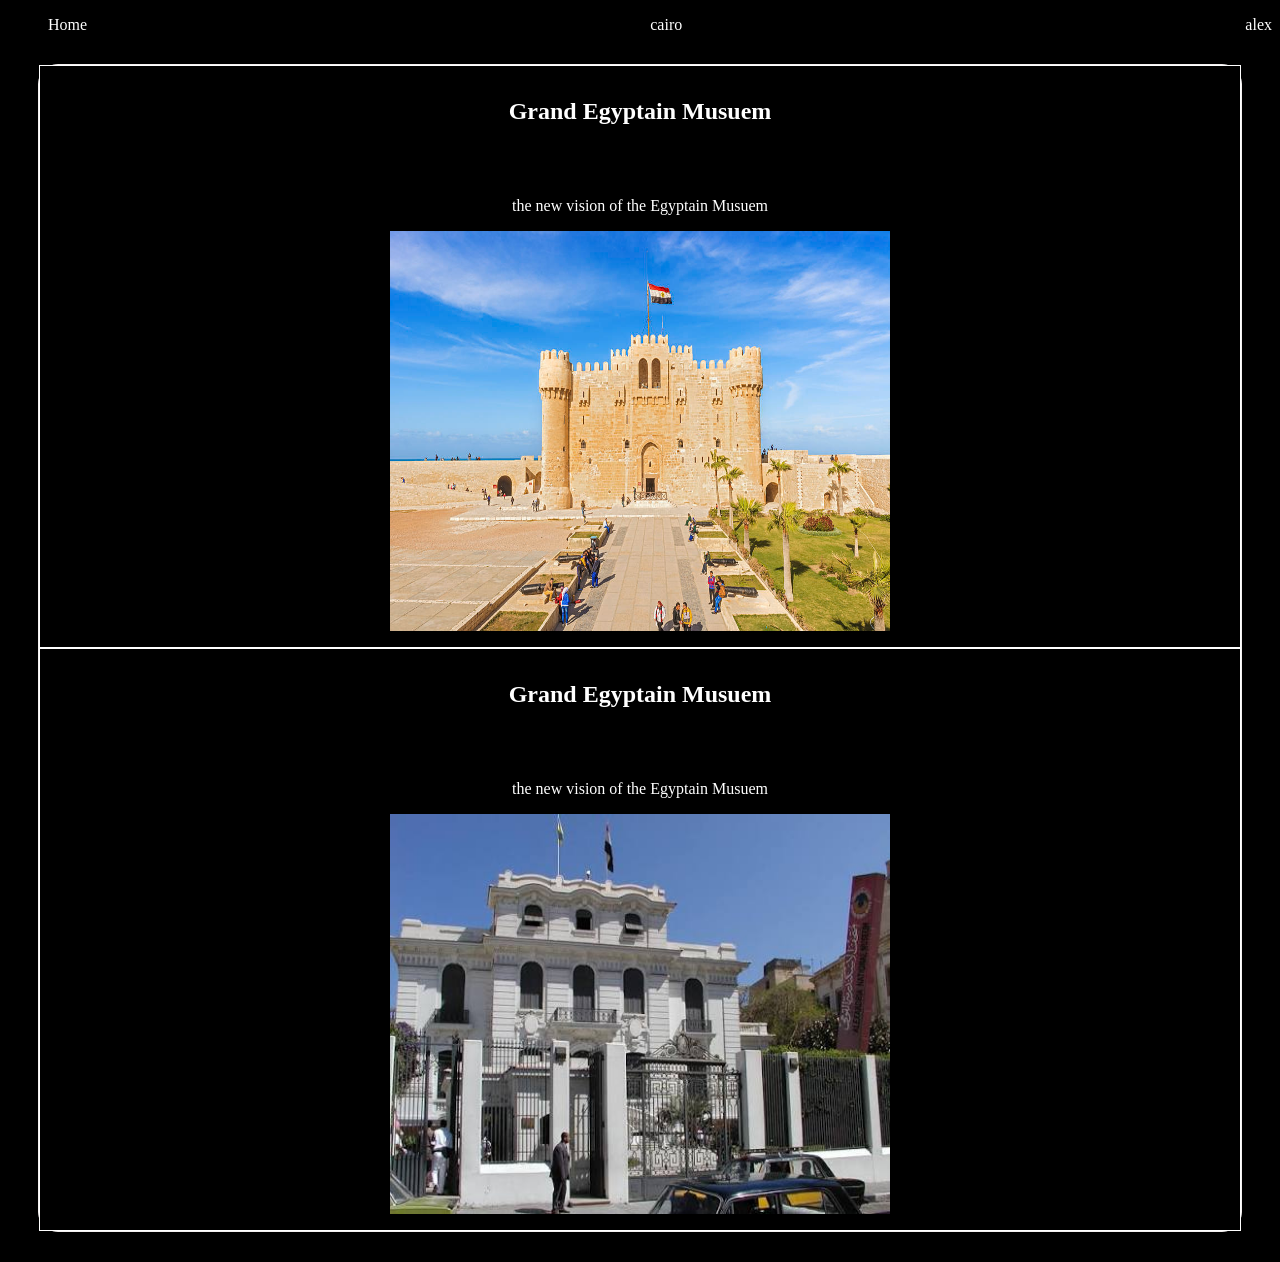
==== alex.html @ 71b1353b "the other code" ====
<!DOCTYPE html>
<html lang="en">
<head>
    <meta charset="UTF-8">
    <meta name="viewport" content="width=device-width, initial-scale=1.0">
    <title>Document</title>
    <link rel="stylesheet" href="alex.css">
</head>
<body>
            <nav>
        <ul>
            <li><a href="index.html">Home</a></li>
            <li><a href="cairo.html">cairo</a></li>
            <li><a href="alex.html">alex</a></li>
        </ul>
    </nav>
    <center>
        <div class="container">
            <div class="card">
                <h2>Grand Egyptain Musuem</h2><br><br>
                <p> the new vision of the Egyptain Musuem</p>
                <img src="Citadel-Of-Qaitbay.jpg">
            </div>
            <div class="card">
                <h2>Grand Egyptain Musuem</h2><br><br>
                <p> the new vision of the Egyptain Musuem</p>
                <img src="museum of alex.jpg">
            </div>
                
            </div>
        </div>
    </center>
</body>
</html>
---- alex.css ----
.city{
    border: 1px solid white;
}
a {
    text-decoration: none;
}
ul{
    display: flex;
    gap: 30px;
    flex-direction: row;
    justify-content: space-between;

}
li{
    list-style: none;
}
img {
    width: 500px;
    height: 400px;
}
*{
    background-color: black;
    color: white;
}
.container{
    display: flex;
    flex-direction: column;
    border: 1px rgb(243, 239, 239) solid;
    border-radius: 20px;
    margin: 30px;
}
.card{
    border: 1px solid white;
    padding: 12px;
    
}
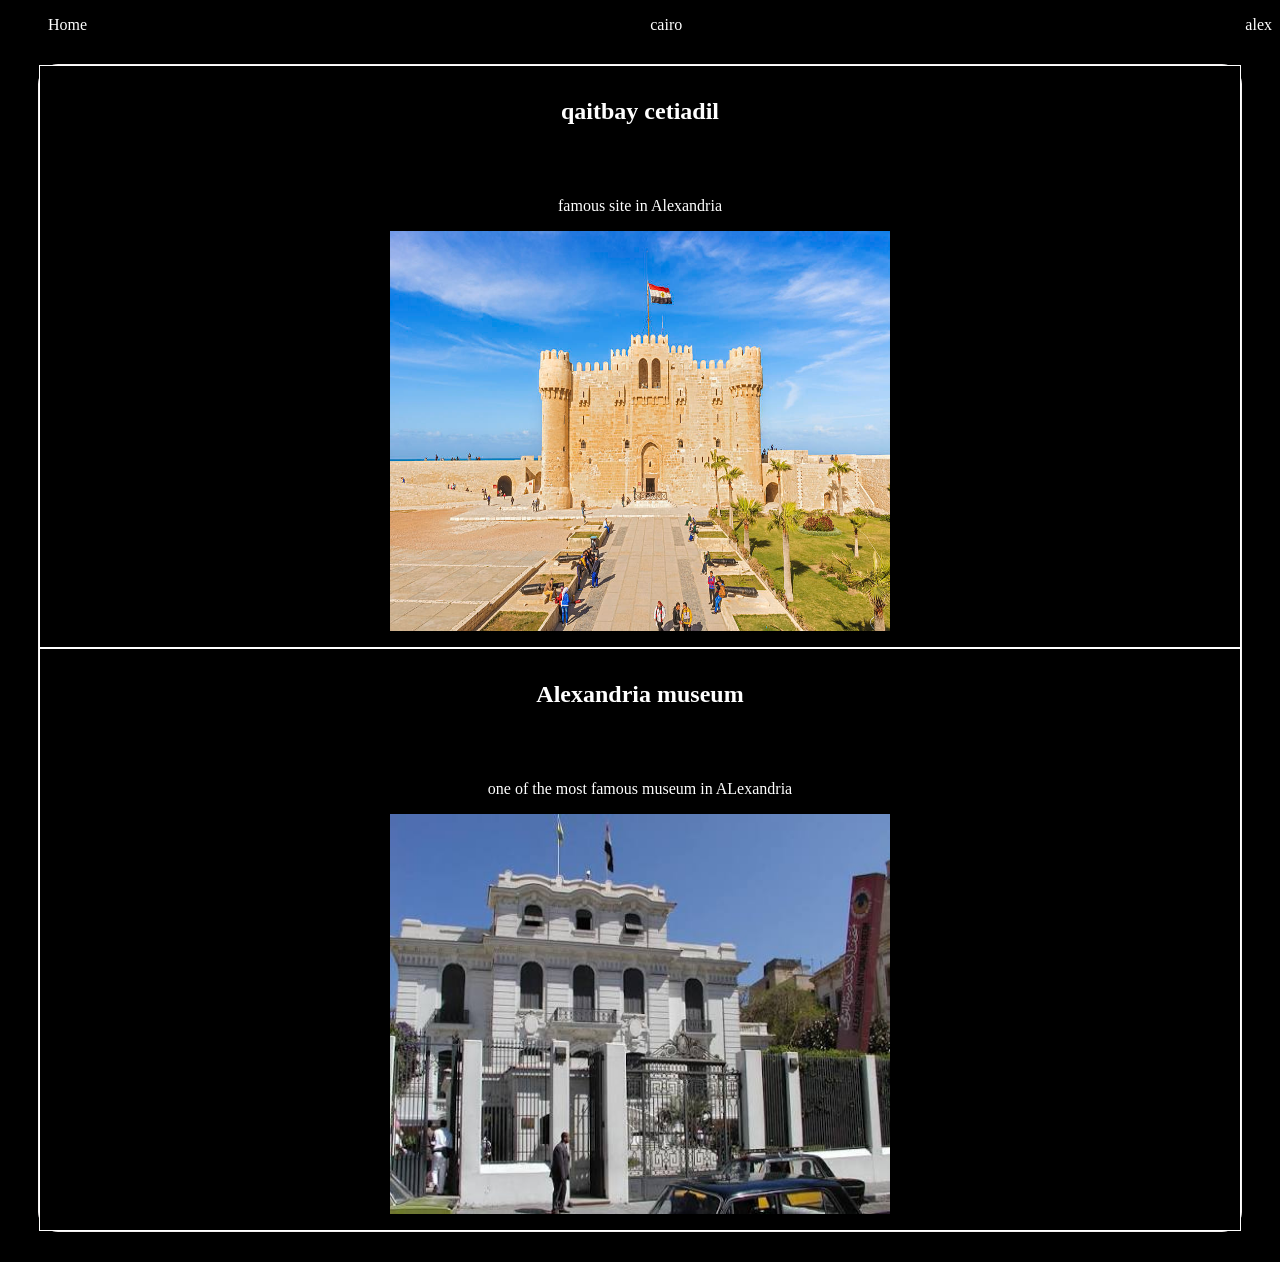
==== commit 66ed6ef6: "fina" ====
--- a/alex.html
+++ b/alex.html
@@ -17,13 +17,13 @@
     <center>
         <div class="container">
             <div class="card">
-                <h2>Grand Egyptain Musuem</h2><br><br>
-                <p> the new vision of the Egyptain Musuem</p>
+                <h2>qaitbay cetiadil</h2><br><br>
+                <p> famous site in Alexandria</p>
                 <img src="Citadel-Of-Qaitbay.jpg">
             </div>
             <div class="card">
-                <h2>Grand Egyptain Musuem</h2><br><br>
-                <p> the new vision of the Egyptain Musuem</p>
+                <h2>Alexandria museum</h2><br><br>
+                <p> one of the most famous museum in ALexandria</p>
                 <img src="museum of alex.jpg">
             </div>
                 
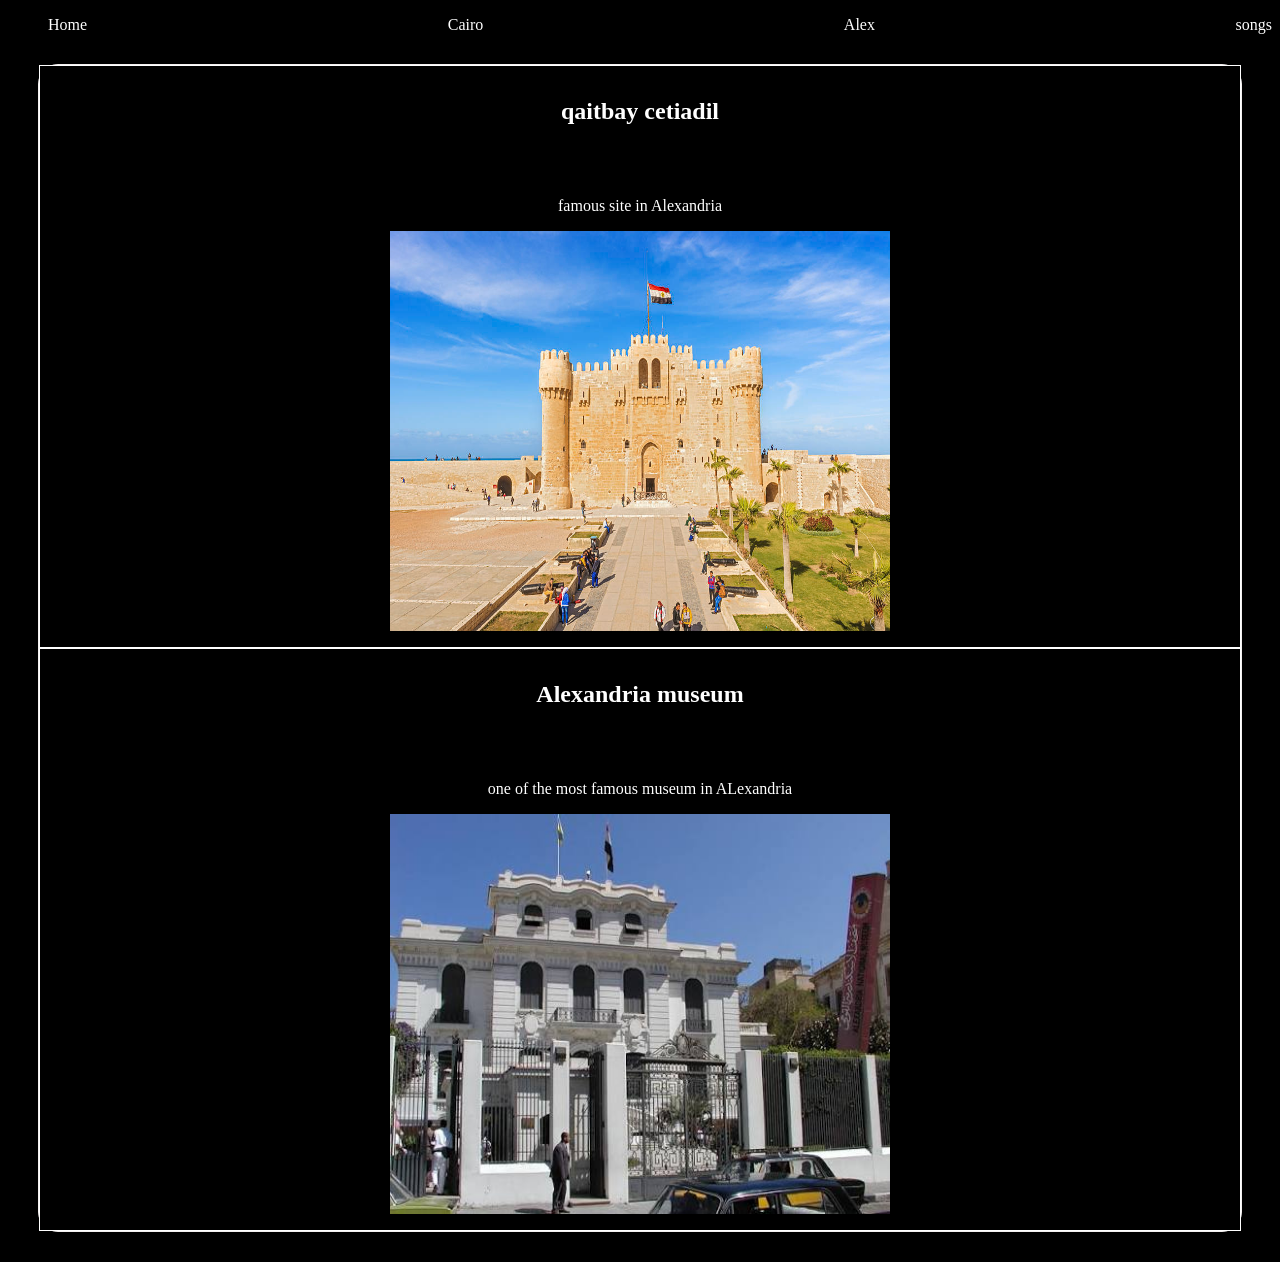
==== commit 69e52a42: "adding songs" ====
--- a/alex.html
+++ b/alex.html
@@ -7,11 +7,12 @@
     <link rel="stylesheet" href="alex.css">
 </head>
 <body>
-            <nav>
+    <nav>
         <ul>
             <li><a href="index.html">Home</a></li>
-            <li><a href="cairo.html">cairo</a></li>
-            <li><a href="alex.html">alex</a></li>
+            <li><a href="cairo.html">Cairo</a></li>
+            <li><a href="alex.html">Alex</a></li>
+            <li><a href="song.html">songs</a></li>
         </ul>
     </nav>
     <center>
